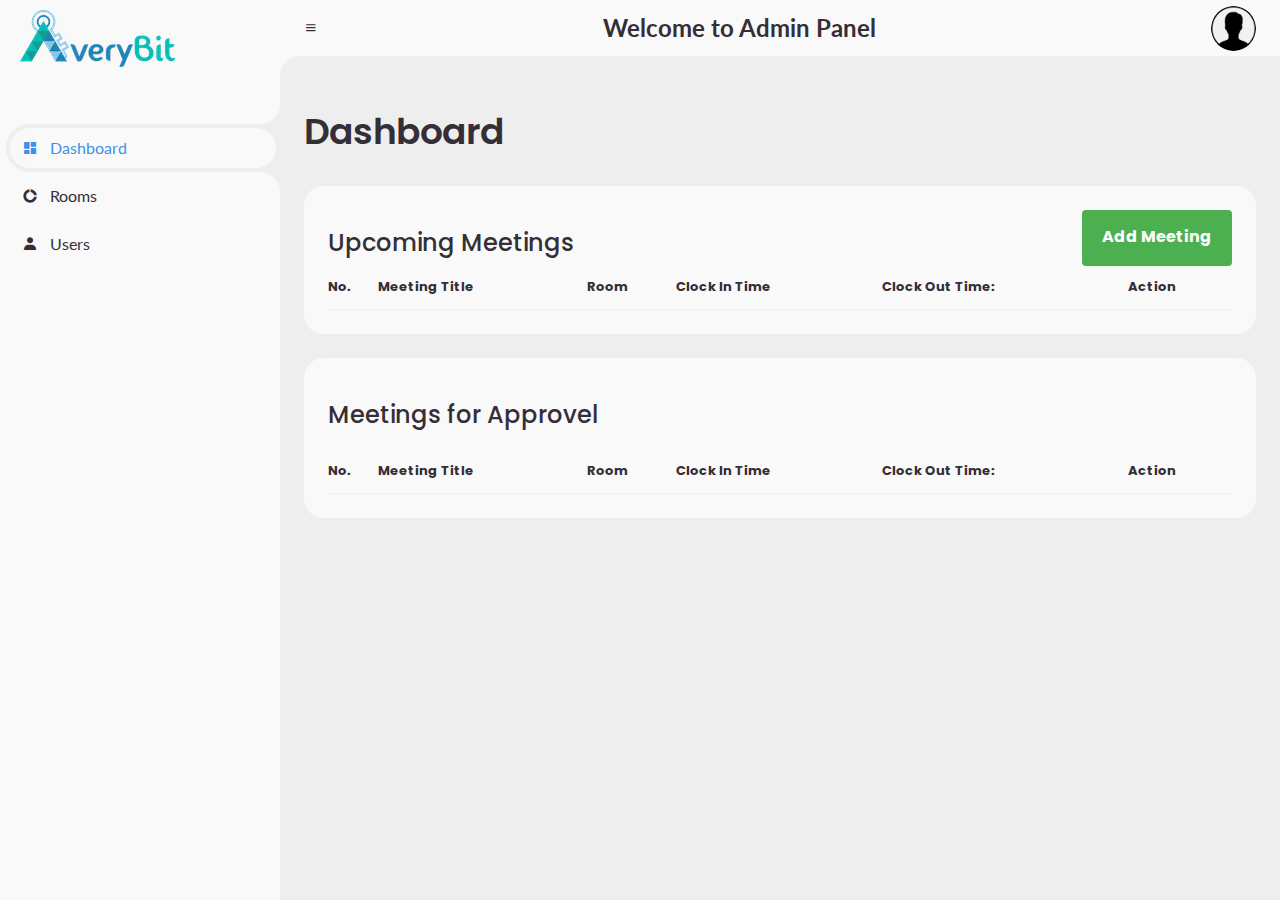
==== html/index.html @ 5b3b058e "added form for add meeting" ====
<!DOCTYPE html>
<html lang="en">

<head>
	<meta charset="UTF-8">
	<meta name="viewport" content="width=device-width, initial-scale=1.0">

	<!-- Boxicons -->
	<link href='https://unpkg.com/boxicons@2.0.9/css/boxicons.min.css' rel='stylesheet'>
	<link rel="stylesheet" href="https://maxcdn.bootstrapcdn.com/bootstrap/3.4.1/css/bootstrap.min.css">

	<!-- My CSS -->
	<link rel="stylesheet" href="/css/style.css">

	<script src="https://ajax.googleapis.com/ajax/libs/jquery/3.6.4/jquery.min.js"></script>
	<script src="https://maxcdn.bootstrapcdn.com/bootstrap/3.4.1/js/bootstrap.min.js"></script>

</head>

<body>


	<!-- SIDEBAR -->
	<section id="sidebar">
		<a href="#" class="brand">
					<img class="averybit-logo" src="/images/averybit-logo.png" />
				  </a>
		<ul class="side-menu top">
			<li class="active">
				<a href="#">
						<i class='bx bxs-dashboard'></i>
						<span class="text">Dashboard</span>
					  </a>
			</li>
			<li>
				<a href="#">
						<i class='bx bxs-doughnut-chart'></i>
						<span class="text">Rooms</span>
					  </a>
			</li>
			<li>
				<a href="#">
						<i class='bx bxs-user'></i>
						<span class="text">Users</span>
					  </a>
			</li>
		</ul>
	</section>
	<!-- SIDEBAR -->



	<!-- CONTENT -->
	<section id="content">
		<!-- NAVBAR -->
		<nav>
			<i class='bx bx-menu'></i>
			<a href="#" class="nav-link">Welcome to Admin Panel</a>
			<div class="profile-section">
				<button class="profile-button" id="profileButton" onclick="toggleDropdown()">
					  <img class="profile-image" src="/images/user.png" alt="Profile Image">
					</button>
				<div id="profileDropdown" class="dropdown">
					<div class="dropdown-content">
						<a href="">Profile</a>
						<a href="">Settings</a>
						<a href=" ">Help</a>
						<a href="">Sign Out</a>
					</div>
		</nav>

		<!-- NAVBAR -->

		<!-- Modal For Add Meeting -->
		<div class="modal fade" id="myModal" role="dialog">
			<div class="modal-dialog">

				<!-- Modal content-->
				<div class="modal-content">
					<div class="modal-header">
						<h3 class="modal-title">Add Meeting</h5>
							<button type="button" class="close" data-dismiss="modal" aria-label="Close">
					<span aria-hidden="true">&times;</span>
				  </button>
					</div>
					<div class="modal-body">
						<form id="addRoomForm">
							<div class="form-group">
								<label for="roomNumber">Meeting Title</label>
								<input type="text" class="form-control" id="meetingTitle" required>
							</div>
							<div class="form-group">
								<label for="roomType">Room</label>
								<select class="form-control" id="roomType" required>
						<option value="A1">A1</option>
						<option value="A2">A2</option>
					  </select>
							</div>
							<div class="form-group">
								<label for="clockInTime">Clock In Time:</label>
								<input type="time" class="form-control" id="clockInTime" required>
							</div>
							<div class="form-group">
								<label for="clockOutTime">Clock Out Time:</label>
								<input type="time" class="form-control" id="clockOutTime" required>
							</div>
							<button type="submit" class="btn btn-primary">Submit</button>
						</form>

					</div>
				</div>

			</div>
		</div>

		<!-- Modal For Edit Meeting -->
		<div class="modal fade" id="editModal" role="dialog">
			<div class="modal-dialog">

				<!-- Modal content-->
				<div class="modal-content">
					<div class="modal-header">
						<h3 class="modal-title">Edit Meeting</h5>
							<button type="button" class="close" data-dismiss="modal" aria-label="Close">
					<span aria-hidden="true">&times;</span>
				  </button>
					</div>
					<div class="modal-body">
						<form id="addRoomForm">
							<div class="form-group">
								<label for="roomNumber">Meeting Title</label>
								<input type="text" class="form-control" id="roomNumber" required>
							</div>
							<div class="form-group">
								<label for="roomType">Room</label>
								<select class="form-control" id="roomType" required>
						<option value="A1">A1</option>
						<option value="A2">A2</option>
					  </select>
							</div>
							<div class="form-group">
								<label for="clockInTime">Clock In Time:</label>
								<input type="time" class="form-control" id="clockInTime" required>
							</div>
							<div class="form-group">
								<label for="clockOutTime">Clock Out Time:</label>
								<input type="time" class="form-control" id="clockOutTime" required>
							</div>
							<button type="submit" class="btn btn-primary">Submit</button>
						</form>

					</div>
				</div>

			</div>
		</div>


		<!-- Delete Room Modal -->
		<div class="modal fade" id="deleteRoomModal" tabindex="-1" role="dialog" aria-labelledby="deleteRoomModalLabel" aria-hidden="true">
			<div class="modal-dialog" role="document">
				<div class="modal-content">
					<div class="modal-header">
						<h3 class="modal-title" id="deleteRoomModalLabel">Delete Meeting</h3>
						<button type="button" class="close" data-dismiss="modal" aria-label="Close">
						<span aria-hidden="true">&times;</span>
					</button>
					</div>
					<div class="modal-body">
						<p>Are you sure you want to delete this meeting?</p>
						<div id="roomDetails"></div>
					</div>
					<div class="modal-footer">
						<button type="button" class="btn btn-secondary" data-dismiss="modal">Cancel</button>
						<button type="button" class="btn btn-danger" id="confirmDeleteBtn">Delete</button>
					</div>
				</div>
			</div>
		</div>

		<!-- Decline Room Modal -->
		<div class="modal fade" id="declineRoomModal" tabindex="-1" role="dialog" aria-labelledby="deleteRoomModalLabel" aria-hidden="true">
			<div class="modal-dialog" role="document">
				<div class="modal-content">
					<div class="modal-header">
						<h3 class="modal-title" id="deleteRoomModalLabel">Decline Meeting</h3>
						<button type="button" class="close" data-dismiss="modal" aria-label="Close">
							<span aria-hidden="true">&times;</span>
						</button>
					</div>
					<div class="modal-body">
						<p>Are you sure you want to decline this meeting?</p>
						<div id="roomDetails"></div>
					</div>
					<div class="modal-footer">
						<button type="button" class="btn btn-secondary" data-dismiss="modal">Cancel</button>
						<button type="button" class="btn btn-danger" id="confirmDeleteBtn">Decline</button>
					</div>
				</div>
			</div>
		</div>

		<!-- Approve Room Modal -->
		<div class="modal fade" id="approveRoomModal" tabindex="-1" role="dialog" aria-labelledby="deleteRoomModalLabel" aria-hidden="true">
			<div class="modal-dialog" role="document">
				<div class="modal-content">
					<div class="modal-header">
						<h3 class="modal-title" id="deleteRoomModalLabel">Approve Meeting</h3>
						<button type="button" class="close" data-dismiss="modal" aria-label="Close">
							<span aria-hidden="true">&times;</span>
						</button>
					</div>
					<div class="modal-body">
						<p>Do you want to approve this meeting?</p>
						<div id="roomDetails"></div>
					</div>
					<div class="modal-footer">
						<button type="button" class="btn btn-secondary" data-dismiss="modal">Cancel</button>
						<button type="button" class="btn btn-danger" id="approveMeeting">Approve</button>
					</div>
				</div>
			</div>
		</div>


		<!-- MAIN -->
		<main>
			<div class="head-title">
				<div class="left">
					<h1>Dashboard</h1>

				</div>

			</div>



			<div class="table-data">
				<div class="order">
					<div class="btn-align">
						<h3>Upcoming Meetings</h3>
						<button type="button" class="add-button" id="myBtn">Add Meeting</button>

					</div>
					<table>
						<thead>
							<tr>
								<th>No.</th>
								<th>Meeting Title</th>
								<th>Room</th>
								<th>Clock In Time</th>
								<th>Clock Out Time:</th>
								<th>Action</th>
							</tr>
						</thead>
						<tbody id="roomData">
							<!-- Dynamically generated rows will be inserted here -->

						</tbody>
					</table>
				</div>

			</div>




			<div class="table-data">
				<div class="order">
					<div class="head">
						<h3>Meetings for Approvel </h3>
					</div>
					<table>
						<thead>
							<tr>
								<th>No.</th>
								<th>Meeting Title</th>
								<th>Room</th>
								<th>Clock In Time</th>
								<th>Clock Out Time:</th>
								<th>Action</th>
							</tr>
						</thead>

						<tbody id="approvalData">
							<!-- Dynamically generated rows will be inserted here -->

						</tbody>


					</table>
				</div>

			</div>
		</main>
		<!-- MAIN -->
	</section>
	<!-- CONTENT -->


	<script src="/js/script.js"></script>
</body>

</html>
---- css/style.css ----
@import url('https://fonts.googleapis.com/css2?family=Lato:wght@400;700&family=Poppins:wght@400;500;600;700&display=swap');

* {
	margin: 0;
	padding: 0;
	box-sizing: border-box;
}

a {
	text-decoration: none;
}

li {
	list-style: none;
}

:root {
	--poppins: 'Poppins', sans-serif;
	--lato: 'Lato', sans-serif;
	--light: #F9F9F9;
	--blue: #3C91E6;
	--light-blue: #CFE8FF;
	--grey: #eee;
	--dark-grey: #AAAAAA;
	--dark: #342E37;
	--red: #DB504A;
	--yellow: #FFCE26;
	--light-yellow: #FFF2C6;
	--orange: #FD7238;
	--light-orange: #FFE0D3;
}

html {
	overflow-x: hidden;
}

body {
	background: var(--grey);
	overflow: hidden;
	
}



/* SIDEBAR */
#sidebar {
	position: fixed;
	top: 0;
	left: 0;
	width: 280px;
	height: 100%;
	background: var(--light);
	z-index: 2000;
	font-family: var(--lato);
	transition: .3s ease;
	overflow-x: hidden;
	scrollbar-width: none;
}
#sidebar::--webkit-scrollbar {
	display: none;
}
#sidebar.hide {
	width: 60px;
}
#sidebar .brand {
	font-size: 24px;
	font-weight: 700;
	height: 56px;
	display: flex;
	align-items: center;
	color: var(--blue);
	position: sticky;
	top: 0;
	left: 0;
	background: var(--light);
	z-index: 500;
	padding-bottom: 20px;
	box-sizing: content-box;
}
#sidebar .brand .bx {
	min-width: 60px;
	display: flex;
	justify-content: center;
}
.averybit-logo{
	margin-top: 20px;
	margin-left: 20px;
}
#sidebar .side-menu {
	width: 100%;
	margin-top: 48px;
}
#sidebar .side-menu li {
	height: 48px;
	background: transparent;
	margin-left: 6px;
	border-radius: 48px 0 0 48px;
	padding: 4px;
}
#sidebar .side-menu li.active {
	background: var(--grey);
	position: relative;
}
#sidebar .side-menu li.active::before {
	content: '';
	position: absolute;
	width: 40px;
	height: 40px;
	border-radius: 50%;
	top: -40px;
	right: 0;
	box-shadow: 20px 20px 0 var(--grey);
	z-index: -1;
}
#sidebar .side-menu li.active::after {
	content: '';
	position: absolute;
	width: 40px;
	height: 40px;
	border-radius: 50%;
	bottom: -40px;
	right: 0;
	box-shadow: 20px -20px 0 var(--grey);
	z-index: -1;
}
#sidebar .side-menu li a {
	width: 100%;
	height: 100%;
	background: var(--light);
	display: flex;
	align-items: center;
	border-radius: 48px;
	font-size: 16px;
	color: var(--dark);
	white-space: nowrap;
	overflow-x: hidden;
}
#sidebar .side-menu.top li.active a {
	color: var(--blue);
}
#sidebar.hide .side-menu li a {
	width: calc(48px - (4px * 2));
	transition: width .3s ease;
}
#sidebar .side-menu li a.logout {
	color: var(--red);
}
#sidebar .side-menu.top li a:hover {
	color: var(--blue);
}
#sidebar .side-menu li a .bx {
	min-width: calc(60px  - ((4px + 6px) * 2));
	display: flex;
	justify-content: center;
}
/* SIDEBAR */





/* CONTENT */
#content {
	position: relative;
	width: calc(100% - 280px);
	left: 280px;
	transition: .3s ease;
}
#sidebar.hide ~ #content {
	width: calc(100% - 60px);
	left: 60px;
}




/* NAVBAR */
#content nav {
	height: 56px;
	background: var(--light);
	padding: 0 24px;
	display: flex;
	align-items: center;
	justify-content: space-between;
	grid-gap: 24px;
	font-family: var(--lato);
	position: sticky;
	top: 0;
	left: 0;
	z-index: 1000;
}
#content nav::before {
	content: '';
	position: absolute;
	width: 40px;
	height: 40px;
	bottom: -40px;
	left: 0;
	border-radius: 50%;
	box-shadow: -20px -20px 0 var(--light);
}
#content nav a {
	color: var(--dark);
}
#content nav .bx.bx-menu {
	cursor: pointer;
	color: var(--dark);
}
#content nav .nav-link {
	font-size: 24px;
	font-weight: bold;
	margin-right: 50px;
	transition: .3s ease;
}
#content nav .nav-link:hover {
	color: var(--blue);
}
.profile-section {
	position: relative;
  }

  /* Styling for the profile button */
  .profile-button {
	background-color: transparent;
	border: none;
	cursor: pointer;
	padding: 0;
	width: 45px;
	height: 45px;
  }

  /* Styling for the profile image */
  .profile-image {
	width: 100%;
	height: 100%;
	border-radius: 50%;
	object-fit: cover;
  }

  /* Styling for the dropdown container */
  .dropdown {
	position: absolute;
	top: 100%;
	right: 0;
	z-index: 1;
	background-color: #f9f9f9;
	box-shadow: 0px 8px 16px 0px rgba(0, 0, 0, 0.2);
	display: none;
	min-width: 120px;
  }

  /* Styling for the dropdown content */
  .dropdown-content {
	display: flex;
	flex-direction: column;
	gap: 10px;
	padding: 10px;
  }

  /* Styling for the dropdown link */
  .dropdown-content a {
	color: #333;
	text-decoration: none;
  }

/* NAVBAR */



/* MAIN */
#content main {
	width: 100%;
	padding: 36px 24px;
	font-family: var(--poppins);
	max-height: calc(100vh - 56px);
	overflow-y: auto;
}
#content main .head-title {
	display: flex;
	align-items: center;
	justify-content: space-between;
	grid-gap: 16px;
	flex-wrap: wrap;
}
#content main .head-title .left h1 {
	font-size: 36px;
	font-weight: 600;
	margin-bottom: 10px;
	color:var(--dark);

}
.btn-align{
	font-size: 17px;
	font-weight: bold;
	margin-bottom: 12px;
	color: var(--dark);
	display: flex;
	justify-content: space-between;
}
.add-button {
	display: inline-block;
	background-color: #4CAF50;
	color: #fff;
	border: none;
	padding: 10px 20px;
	text-align: center;
	text-decoration: none;
	font-size: 16px;
	border-radius: 4px;
	cursor: pointer;
  }

  .add-button:hover {
	background-color: #45a049;
  }


#content main .table-data {
	display: flex;
	flex-wrap: wrap;
	grid-gap: 24px;
	margin-top: 24px;
	width: 100%;
	color: var(--dark);
}
#content main .table-data > div {
	border-radius: 20px;
	background: var(--light);
	padding: 24px;
	overflow-x: auto;
}
#content main .table-data .head {
	display: flex;
	align-items: center;
	grid-gap: 16px;
	margin-bottom: 24px;
}
#content main .table-data .order {
	flex-grow: 1;
	flex-basis: 500px;
}
#content main .table-data .order table {
	width: 100%;
	border-collapse: collapse;
}
#content main .table-data .order table th {
	padding-bottom: 12px;
	font-size: 13px;
	text-align: left;
	border-bottom: 1px solid var(--grey);
}
#content main .table-data .order table td {
	padding: 16px 0;
}
 
.edit-button,
.delete-button {
margin:8px;
padding: 8px 18px;
  padding: 8px 16px;
  border-radius: 4px;
  font-size: 14px;
  text-align: center;
  color: #fff;
  cursor: pointer;
  transition: background-color 0.3s ease;
}

/* Styling for the edit button */
.edit-button {
  background-color: #4CAF50;
}

/* Styling for the delete button */
.delete-button {
  background-color: #f44336;
}

/* Change background color on hover */
.edit-button:hover,
.delete-button:hover {
  background-color: #3e8e41; /* Darker green for edit */
}

/* Change background color on active */
.edit-button:active,
.delete-button:active {
  background-color: #367b36; /* Even darker green for edit */
}
/* MAIN */
/* CONTENT */
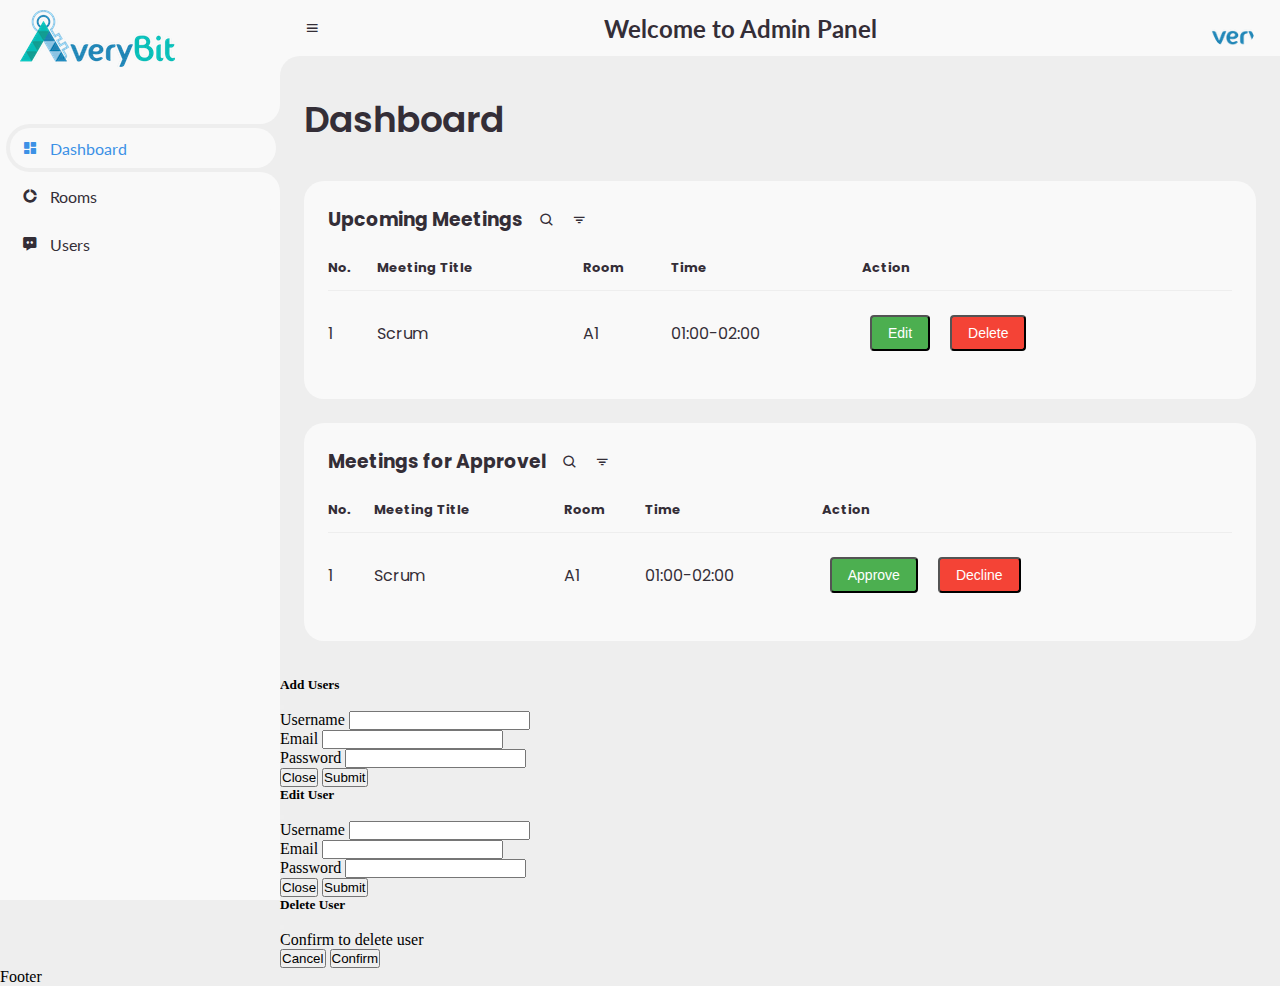
==== commit c0cfb274: "Merge pull request #2 from mohit-birla/users-screen" ====
--- a/html/index.html
+++ b/html/index.html
@@ -7,14 +7,12 @@
 
 	<!-- Boxicons -->
 	<link href='https://unpkg.com/boxicons@2.0.9/css/boxicons.min.css' rel='stylesheet'>
-	<link rel="stylesheet" href="https://maxcdn.bootstrapcdn.com/bootstrap/3.4.1/css/bootstrap.min.css">
-
 	<!-- My CSS -->
 	<link rel="stylesheet" href="/css/style.css">
-
-	<script src="https://ajax.googleapis.com/ajax/libs/jquery/3.6.4/jquery.min.js"></script>
-	<script src="https://maxcdn.bootstrapcdn.com/bootstrap/3.4.1/js/bootstrap.min.js"></script>
-
+	<link href="https://cdn.jsdelivr.net/npm/bootstrap@5.3.0/dist/css/bootstrap.min.css" rel="stylesheet"
+	integrity="sha384-9ndCyUaIbzAi2FUVXJi0CjmCapSmO7SnpJef0486qhLnuZ2cdeRhO02iuK6FUUVM" crossorigin="anonymous">
+
+	<title>Room Booking System</title>
 </head>
 
 <body>
@@ -23,26 +21,26 @@
 	<!-- SIDEBAR -->
 	<section id="sidebar">
 		<a href="#" class="brand">
-					<img class="averybit-logo" src="/images/averybit-logo.png" />
-				  </a>
+			<img class="averybit-logo" src="/images/averybit-logo.png"/>
+		</a>
 		<ul class="side-menu top">
 			<li class="active">
 				<a href="#">
-						<i class='bx bxs-dashboard'></i>
-						<span class="text">Dashboard</span>
-					  </a>
+					<i class='bx bxs-dashboard' ></i>
+					<span class="text">Dashboard</span>
+				</a>
 			</li>
 			<li>
 				<a href="#">
-						<i class='bx bxs-doughnut-chart'></i>
-						<span class="text">Rooms</span>
-					  </a>
+					<i class='bx bxs-doughnut-chart' ></i>
+					<span class="text">Rooms</span>
+				</a>
 			</li>
 			<li>
-				<a href="#">
-						<i class='bx bxs-user'></i>
-						<span class="text">Users</span>
-					  </a>
+				<a href="#" id="userScreen">
+					<i class='bx bxs-message-dots' ></i>
+					<span class="text">Users</span>
+				</a>
 			</li>
 		</ul>
 	</section>
@@ -58,173 +56,22 @@
 			<a href="#" class="nav-link">Welcome to Admin Panel</a>
 			<div class="profile-section">
 				<button class="profile-button" id="profileButton" onclick="toggleDropdown()">
-					  <img class="profile-image" src="/images/user.png" alt="Profile Image">
+					  <img class="profile-image" src="/images/averybit-logo.png" alt="Profile Image">
 					</button>
 				<div id="profileDropdown" class="dropdown">
 					<div class="dropdown-content">
-						<a href="">Profile</a>
-						<a href="">Settings</a>
-						<a href=" ">Help</a>
-						<a href="">Sign Out</a>
-					</div>
+						<a href="#" onclick="closeDropdown(event)">Profile</a>
+						<a href="#">Settings</a>
+						<a href="#">Help</a>
+						<a href="logout.html">Sign Out</a>
+					</div>
+				</div>
 		</nav>
 
 		<!-- NAVBAR -->
 
-		<!-- Modal For Add Meeting -->
-		<div class="modal fade" id="myModal" role="dialog">
-			<div class="modal-dialog">
-
-				<!-- Modal content-->
-				<div class="modal-content">
-					<div class="modal-header">
-						<h3 class="modal-title">Add Meeting</h5>
-							<button type="button" class="close" data-dismiss="modal" aria-label="Close">
-					<span aria-hidden="true">&times;</span>
-				  </button>
-					</div>
-					<div class="modal-body">
-						<form id="addRoomForm">
-							<div class="form-group">
-								<label for="roomNumber">Meeting Title</label>
-								<input type="text" class="form-control" id="meetingTitle" required>
-							</div>
-							<div class="form-group">
-								<label for="roomType">Room</label>
-								<select class="form-control" id="roomType" required>
-						<option value="A1">A1</option>
-						<option value="A2">A2</option>
-					  </select>
-							</div>
-							<div class="form-group">
-								<label for="clockInTime">Clock In Time:</label>
-								<input type="time" class="form-control" id="clockInTime" required>
-							</div>
-							<div class="form-group">
-								<label for="clockOutTime">Clock Out Time:</label>
-								<input type="time" class="form-control" id="clockOutTime" required>
-							</div>
-							<button type="submit" class="btn btn-primary">Submit</button>
-						</form>
-
-					</div>
-				</div>
-
-			</div>
-		</div>
-
-		<!-- Modal For Edit Meeting -->
-		<div class="modal fade" id="editModal" role="dialog">
-			<div class="modal-dialog">
-
-				<!-- Modal content-->
-				<div class="modal-content">
-					<div class="modal-header">
-						<h3 class="modal-title">Edit Meeting</h5>
-							<button type="button" class="close" data-dismiss="modal" aria-label="Close">
-					<span aria-hidden="true">&times;</span>
-				  </button>
-					</div>
-					<div class="modal-body">
-						<form id="addRoomForm">
-							<div class="form-group">
-								<label for="roomNumber">Meeting Title</label>
-								<input type="text" class="form-control" id="roomNumber" required>
-							</div>
-							<div class="form-group">
-								<label for="roomType">Room</label>
-								<select class="form-control" id="roomType" required>
-						<option value="A1">A1</option>
-						<option value="A2">A2</option>
-					  </select>
-							</div>
-							<div class="form-group">
-								<label for="clockInTime">Clock In Time:</label>
-								<input type="time" class="form-control" id="clockInTime" required>
-							</div>
-							<div class="form-group">
-								<label for="clockOutTime">Clock Out Time:</label>
-								<input type="time" class="form-control" id="clockOutTime" required>
-							</div>
-							<button type="submit" class="btn btn-primary">Submit</button>
-						</form>
-
-					</div>
-				</div>
-
-			</div>
-		</div>
-
-
-		<!-- Delete Room Modal -->
-		<div class="modal fade" id="deleteRoomModal" tabindex="-1" role="dialog" aria-labelledby="deleteRoomModalLabel" aria-hidden="true">
-			<div class="modal-dialog" role="document">
-				<div class="modal-content">
-					<div class="modal-header">
-						<h3 class="modal-title" id="deleteRoomModalLabel">Delete Meeting</h3>
-						<button type="button" class="close" data-dismiss="modal" aria-label="Close">
-						<span aria-hidden="true">&times;</span>
-					</button>
-					</div>
-					<div class="modal-body">
-						<p>Are you sure you want to delete this meeting?</p>
-						<div id="roomDetails"></div>
-					</div>
-					<div class="modal-footer">
-						<button type="button" class="btn btn-secondary" data-dismiss="modal">Cancel</button>
-						<button type="button" class="btn btn-danger" id="confirmDeleteBtn">Delete</button>
-					</div>
-				</div>
-			</div>
-		</div>
-
-		<!-- Decline Room Modal -->
-		<div class="modal fade" id="declineRoomModal" tabindex="-1" role="dialog" aria-labelledby="deleteRoomModalLabel" aria-hidden="true">
-			<div class="modal-dialog" role="document">
-				<div class="modal-content">
-					<div class="modal-header">
-						<h3 class="modal-title" id="deleteRoomModalLabel">Decline Meeting</h3>
-						<button type="button" class="close" data-dismiss="modal" aria-label="Close">
-							<span aria-hidden="true">&times;</span>
-						</button>
-					</div>
-					<div class="modal-body">
-						<p>Are you sure you want to decline this meeting?</p>
-						<div id="roomDetails"></div>
-					</div>
-					<div class="modal-footer">
-						<button type="button" class="btn btn-secondary" data-dismiss="modal">Cancel</button>
-						<button type="button" class="btn btn-danger" id="confirmDeleteBtn">Decline</button>
-					</div>
-				</div>
-			</div>
-		</div>
-
-		<!-- Approve Room Modal -->
-		<div class="modal fade" id="approveRoomModal" tabindex="-1" role="dialog" aria-labelledby="deleteRoomModalLabel" aria-hidden="true">
-			<div class="modal-dialog" role="document">
-				<div class="modal-content">
-					<div class="modal-header">
-						<h3 class="modal-title" id="deleteRoomModalLabel">Approve Meeting</h3>
-						<button type="button" class="close" data-dismiss="modal" aria-label="Close">
-							<span aria-hidden="true">&times;</span>
-						</button>
-					</div>
-					<div class="modal-body">
-						<p>Do you want to approve this meeting?</p>
-						<div id="roomDetails"></div>
-					</div>
-					<div class="modal-footer">
-						<button type="button" class="btn btn-secondary" data-dismiss="modal">Cancel</button>
-						<button type="button" class="btn btn-danger" id="approveMeeting">Approve</button>
-					</div>
-				</div>
-			</div>
-		</div>
-
-
 		<!-- MAIN -->
-		<main>
+		<main id="screenContent">
 			<div class="head-title">
 				<div class="left">
 					<h1>Dashboard</h1>
@@ -234,13 +81,12 @@
 			</div>
 
 
-
 			<div class="table-data">
 				<div class="order">
-					<div class="btn-align">
+					<div class="head">
 						<h3>Upcoming Meetings</h3>
-						<button type="button" class="add-button" id="myBtn">Add Meeting</button>
-
+						<i class='bx bx-search'></i>
+						<i class='bx bx-filter'></i>
 					</div>
 					<table>
 						<thead>
@@ -248,27 +94,35 @@
 								<th>No.</th>
 								<th>Meeting Title</th>
 								<th>Room</th>
-								<th>Clock In Time</th>
-								<th>Clock Out Time:</th>
+								<th>Time</th>
 								<th>Action</th>
 							</tr>
 						</thead>
-						<tbody id="roomData">
-							<!-- Dynamically generated rows will be inserted here -->
-
+						<tbody>
+							<tr>
+								<td>
+									<p>1</p>
+								</td>
+								<td>Scrum</td>
+								<td>A1</td>
+								<td>01:00-02:00</td>
+								<td>
+									<button class="edit-button">Edit</button>
+									<button class="delete-button">Delete</button>
+								</td>
+							</tr>
 						</tbody>
 					</table>
 				</div>
 
 			</div>
-
-
-
 
 			<div class="table-data">
 				<div class="order">
 					<div class="head">
 						<h3>Meetings for Approvel </h3>
+						<i class='bx bx-search'></i>
+						<i class='bx bx-filter'></i>
 					</div>
 					<table>
 						<thead>
@@ -276,29 +130,123 @@
 								<th>No.</th>
 								<th>Meeting Title</th>
 								<th>Room</th>
-								<th>Clock In Time</th>
-								<th>Clock Out Time:</th>
+								<th>Time</th>
 								<th>Action</th>
 							</tr>
 						</thead>
-
-						<tbody id="approvalData">
-							<!-- Dynamically generated rows will be inserted here -->
-
+						<tbody>
+							<tr>
+								<td>
+									<p>1</p>
+								</td>
+								<td>Scrum</td>
+								<td>A1</td>
+								<td>01:00-02:00</td>
+								<td>
+									<button class="edit-button">Approve</button>
+									<button class="delete-button">Decline</button>
+								</td>
+							</tr>
 						</tbody>
-
-
 					</table>
 				</div>
 
 			</div>
 		</main>
 		<!-- MAIN -->
+
+		<!-- Model for Add User -->
+		<div class="modal fade" id="addUsersModel" tabindex="-1" aria-labelledby="exampleModalLabel" aria-hidden="true">
+			<div class="modal-dialog">
+				<div class="modal-content">
+					<div class="modal-header">
+						<h5 class="modal-title" id="exampleModalLabel">Add Users</h5>
+						<button type="button" class="btn-close" data-bs-dismiss="modal" aria-label="Close"></button>
+					</div>
+					<div class="modal-body">
+						<form>
+						<div class="mb-3">
+							<label for="username" class="col-form-label">Username</label>
+							<input type="text" class="form-control" id="username">
+						</div>
+						<div class="mb-3">
+							<label for="email" class="col-form-label">Email</label>
+							<input type="email" class="form-control" id="email">
+						</div>
+						<div class="mb-3">
+							<label for="password" class="col-form-label">Password</label>
+							<input type="password" class="form-control" id="password">
+						</div>
+						</form>
+					</div>
+					<div class="modal-footer">
+						<button type="button" class="btn btn-secondary" data-bs-dismiss="modal">Close</button>
+						<button type="button" class="btn btn-primary" onclick="submit()" data-bs-dismiss="modal">Submit</button>
+					</div>
+				</div>
+			</div>
+		</div>
+
+		<!-- Model for Edit User -->
+		<div class="modal fade" id="editUserModel" tabindex="-1" aria-labelledby="exampleModalLabel" aria-hidden="true">
+			<div class="modal-dialog">
+				<div class="modal-content">
+					<div class="modal-header">
+						<h5 class="modal-title" id="exampleModalLabel">Edit User</h5>
+						<button type="button" class="btn-close" data-bs-dismiss="modal" aria-label="Close"></button>
+					</div>
+					<div class="modal-body">
+						<form>
+						<div class="mb-3">
+							<label for="username" class="col-form-label">Username</label>
+							<input type="text" class="form-control" id="editUsername">
+						</div>
+						<div class="mb-3">
+							<label for="email" class="col-form-label">Email</label>
+							<input type="email" class="form-control" id="editEmail">
+						</div>
+						<div class="mb-3">
+							<label for="password" class="col-form-label">Password</label>
+							<input type="password" class="form-control" id="editPassword">
+						</div>
+						</form>
+					</div>
+					<div class="modal-footer">
+						<button type="button" class="btn btn-secondary" data-bs-dismiss="modal">Close</button>
+						<button type="button" class="btn btn-primary">Submit</button>
+					</div>
+				</div>
+			</div>
+		</div>
+
+		<!-- Model for Delete User -->
+		<div class="modal fade" id="deleteUserModel" tabindex="-1" aria-labelledby="exampleModalLabel" aria-hidden="true">
+			<div class="modal-dialog">
+				<div class="modal-content">
+					<div class="modal-header">
+						<h5 class="modal-title" id="exampleModalLabel">Delete User</h5>
+						<button type="button" class="btn-close" data-bs-dismiss="modal" aria-label="Close"></button>
+					</div>
+					<div class="modal-body">
+						<p>Confirm to delete user</p>
+					</div>
+					<div class="modal-footer">
+						<button type="button" class="btn btn-secondary" data-bs-dismiss="modal">Cancel</button>
+						<button type="button" class="btn btn-danger">Confirm</button>
+					</div>
+				</div>
+			</div>
+		</div>
 	</section>
 	<!-- CONTENT -->
 
 
 	<script src="/js/script.js"></script>
+	<script src="/js/users.js"></script>
+	<script src="https://cdn.jsdelivr.net/npm/bootstrap@5.3.0/dist/js/bootstrap.bundle.min.js"
+	integrity="sha384-geWF76RCwLtnZ8qwWowPQNguL3RmwHVBC9FhGdlKrxdiJJigb/j/68SIy3Te4Bkz"
+	crossorigin="anonymous"></script>
 </body>
 
-</html>+</html>
+Footer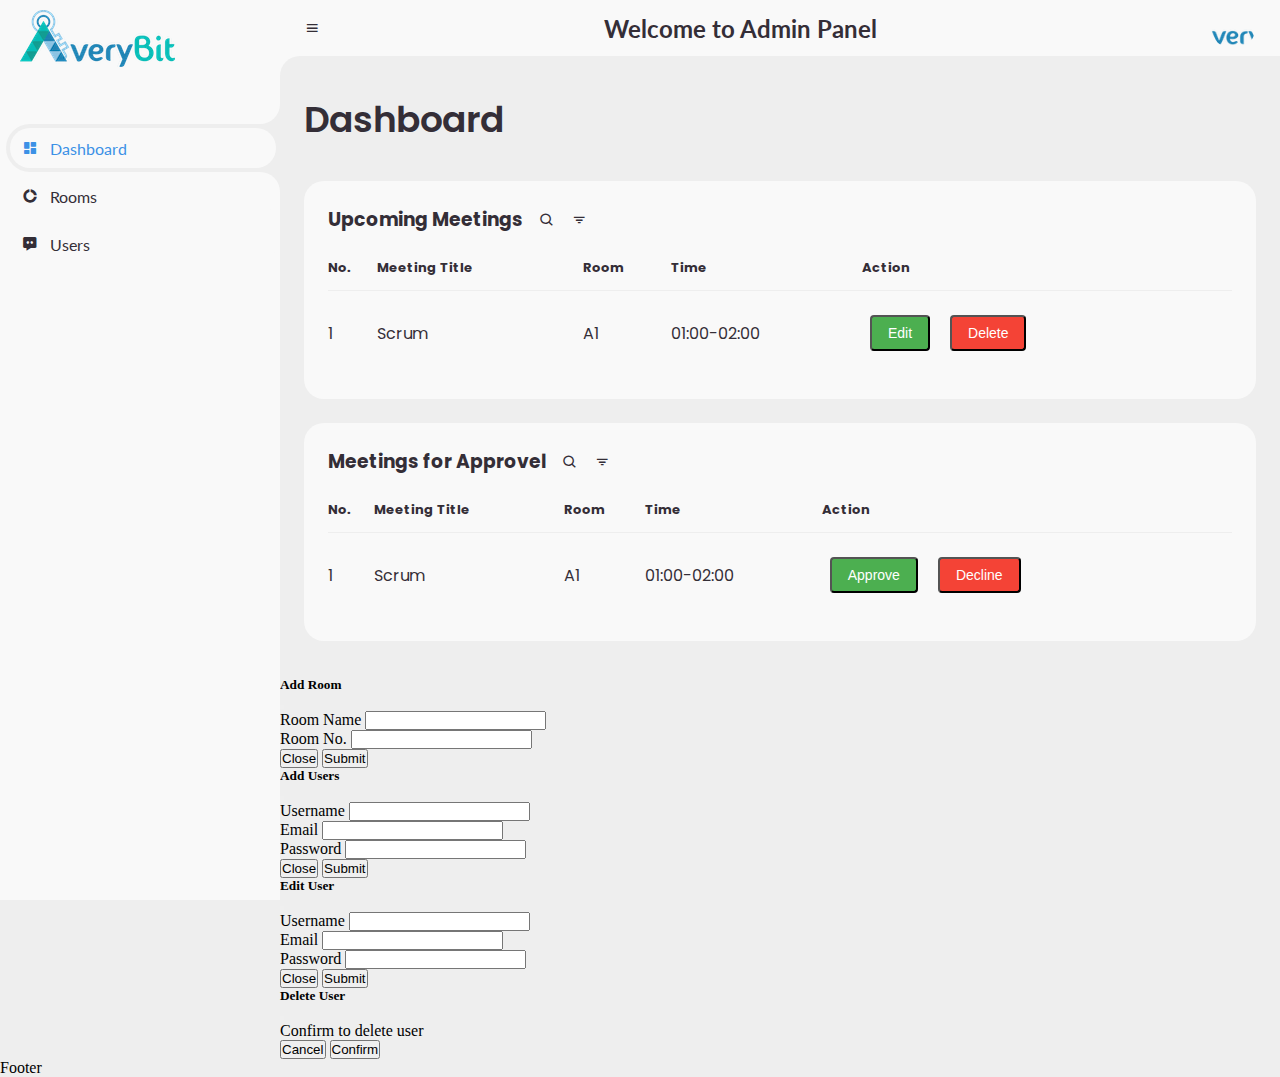
==== commit 6f51cc8f: "Merge branch 'dev' into meetingroom-screen" ====
--- a/html/index.html
+++ b/html/index.html
@@ -11,6 +11,7 @@
 	<link rel="stylesheet" href="/css/style.css">
 	<link href="https://cdn.jsdelivr.net/npm/bootstrap@5.3.0/dist/css/bootstrap.min.css" rel="stylesheet"
 	integrity="sha384-9ndCyUaIbzAi2FUVXJi0CjmCapSmO7SnpJef0486qhLnuZ2cdeRhO02iuK6FUUVM" crossorigin="anonymous">
+
 
 	<title>Room Booking System</title>
 </head>
@@ -31,7 +32,7 @@
 				</a>
 			</li>
 			<li>
-				<a href="#">
+				<a href="#" id="meetingRooms">
 					<i class='bx bxs-doughnut-chart' ></i>
 					<span class="text">Rooms</span>
 				</a>
@@ -153,6 +154,34 @@
 
 			</div>
 		</main>
+		<!-- Model for Add Room -->
+		<div class="modal fade" id="addRoomModel" tabindex="-1" aria-labelledby="exampleModalLabel" aria-hidden="true">
+			<div class="modal-dialog">
+				<div class="modal-content">
+					<div class="modal-header">
+						<h5 class="modal-title" id="exampleModalLabel">Add Room</h5>
+						<button type="button" class="btn-close" data-bs-dismiss="modal" aria-label="Close"></button>
+					</div>
+					<div class="modal-body">
+						<form>
+						<div class="mb-3">
+							<label for="username" class="col-form-label">Room Name</label>
+							<input type="text" class="form-control" id="username">
+						</div>
+						<div class="mb-3">
+							<label for="email" class="col-form-label">Room No.</label>
+							<input type="email" class="form-control" id="email">
+						</div>
+						</form>
+					</div>
+					<div class="modal-footer">
+						<button type="button" class="btn btn-secondary" data-bs-dismiss="modal">Close</button>
+						<button type="button" class="btn btn-primary" data-bs-dismiss="modal">Submit</button>
+					</div>
+				</div>
+			</div>
+		</div>
+
 		<!-- MAIN -->
 
 		<!-- Model for Add User -->
@@ -242,7 +271,9 @@
 
 
 	<script src="/js/script.js"></script>
-	<script src="/js/users.js"></script>
+
+  <script src="/js/meetingRoom.js"></script>
+  	<script src="/js/users.js"></script>
 	<script src="https://cdn.jsdelivr.net/npm/bootstrap@5.3.0/dist/js/bootstrap.bundle.min.js"
 	integrity="sha384-geWF76RCwLtnZ8qwWowPQNguL3RmwHVBC9FhGdlKrxdiJJigb/j/68SIy3Te4Bkz"
 	crossorigin="anonymous"></script>
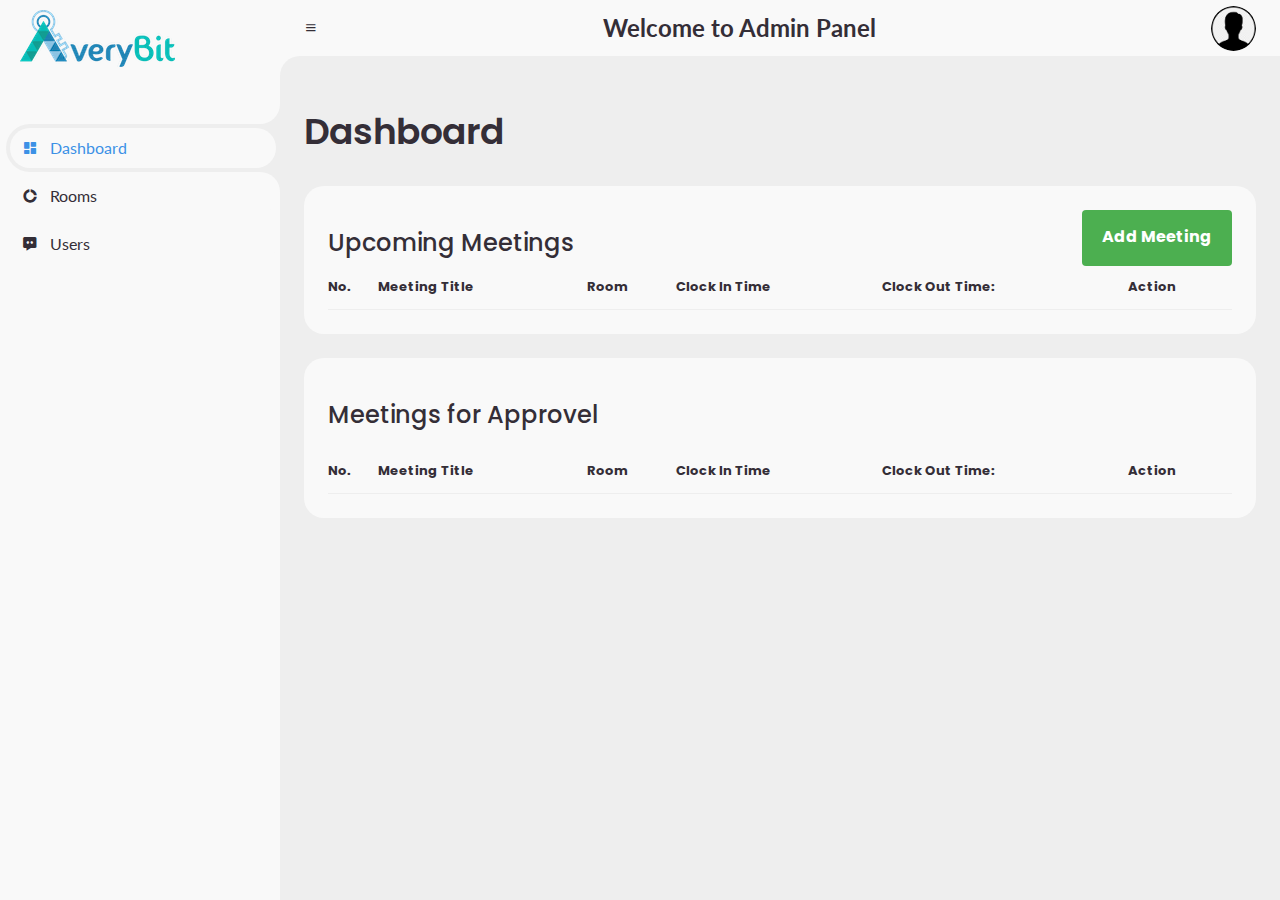
==== commit ec8e7d7c: "Merge branch 'dev' into dashboard-screen" ====
--- a/html/index.html
+++ b/html/index.html
@@ -7,13 +7,14 @@
 
 	<!-- Boxicons -->
 	<link href='https://unpkg.com/boxicons@2.0.9/css/boxicons.min.css' rel='stylesheet'>
+	<link rel="stylesheet" href="https://maxcdn.bootstrapcdn.com/bootstrap/3.4.1/css/bootstrap.min.css">
+<title>Room Booking System</title>
 	<!-- My CSS -->
 	<link rel="stylesheet" href="/css/style.css">
 	<link href="https://cdn.jsdelivr.net/npm/bootstrap@5.3.0/dist/css/bootstrap.min.css" rel="stylesheet"
 	integrity="sha384-9ndCyUaIbzAi2FUVXJi0CjmCapSmO7SnpJef0486qhLnuZ2cdeRhO02iuK6FUUVM" crossorigin="anonymous">
 
 
-	<title>Room Booking System</title>
 </head>
 
 <body>
@@ -22,14 +23,14 @@
 	<!-- SIDEBAR -->
 	<section id="sidebar">
 		<a href="#" class="brand">
-			<img class="averybit-logo" src="/images/averybit-logo.png"/>
-		</a>
+					<img class="averybit-logo" src="/images/averybit-logo.png" />
+				  </a>
 		<ul class="side-menu top">
 			<li class="active">
 				<a href="#">
-					<i class='bx bxs-dashboard' ></i>
-					<span class="text">Dashboard</span>
-				</a>
+						<i class='bx bxs-dashboard'></i>
+						<span class="text">Dashboard</span>
+					  </a>
 			</li>
 			<li>
 				<a href="#" id="meetingRooms">
@@ -57,19 +58,170 @@
 			<a href="#" class="nav-link">Welcome to Admin Panel</a>
 			<div class="profile-section">
 				<button class="profile-button" id="profileButton" onclick="toggleDropdown()">
-					  <img class="profile-image" src="/images/averybit-logo.png" alt="Profile Image">
+					  <img class="profile-image" src="/images/user.png" alt="Profile Image">
 					</button>
 				<div id="profileDropdown" class="dropdown">
 					<div class="dropdown-content">
-						<a href="#" onclick="closeDropdown(event)">Profile</a>
-						<a href="#">Settings</a>
-						<a href="#">Help</a>
-						<a href="logout.html">Sign Out</a>
-					</div>
-				</div>
+						<a href="">Profile</a>
+						<a href="">Settings</a>
+						<a href=" ">Help</a>
+						<a href="">Sign Out</a>
+					</div>
 		</nav>
 
 		<!-- NAVBAR -->
+
+		<!-- Modal For Add Meeting -->
+		<div class="modal fade" id="myModal" role="dialog">
+			<div class="modal-dialog">
+
+				<!-- Modal content-->
+				<div class="modal-content">
+					<div class="modal-header">
+						<h3 class="modal-title">Add Meeting</h5>
+							<button type="button" class="close" data-dismiss="modal" aria-label="Close">
+					<span aria-hidden="true">&times;</span>
+				  </button>
+					</div>
+					<div class="modal-body">
+						<form id="addRoomForm">
+							<div class="form-group">
+								<label for="roomNumber">Meeting Title</label>
+								<input type="text" class="form-control" id="meetingTitle" required>
+							</div>
+							<div class="form-group">
+								<label for="roomType">Room</label>
+								<select class="form-control" id="roomType" required>
+						<option value="A1">A1</option>
+						<option value="A2">A2</option>
+					  </select>
+							</div>
+							<div class="form-group">
+								<label for="clockInTime">Clock In Time:</label>
+								<input type="time" class="form-control" id="clockInTime" required>
+							</div>
+							<div class="form-group">
+								<label for="clockOutTime">Clock Out Time:</label>
+								<input type="time" class="form-control" id="clockOutTime" required>
+							</div>
+							<button type="submit" class="btn btn-primary">Submit</button>
+						</form>
+
+					</div>
+				</div>
+
+			</div>
+		</div>
+
+		<!-- Modal For Edit Meeting -->
+		<div class="modal fade" id="editModal" role="dialog">
+			<div class="modal-dialog">
+
+				<!-- Modal content-->
+				<div class="modal-content">
+					<div class="modal-header">
+						<h3 class="modal-title">Edit Meeting</h5>
+							<button type="button" class="close" data-dismiss="modal" aria-label="Close">
+					<span aria-hidden="true">&times;</span>
+				  </button>
+					</div>
+					<div class="modal-body">
+						<form id="addRoomForm">
+							<div class="form-group">
+								<label for="roomNumber">Meeting Title</label>
+								<input type="text" class="form-control" id="roomNumber" required>
+							</div>
+							<div class="form-group">
+								<label for="roomType">Room</label>
+								<select class="form-control" id="roomType" required>
+						<option value="A1">A1</option>
+						<option value="A2">A2</option>
+					  </select>
+							</div>
+							<div class="form-group">
+								<label for="clockInTime">Clock In Time:</label>
+								<input type="time" class="form-control" id="clockInTime" required>
+							</div>
+							<div class="form-group">
+								<label for="clockOutTime">Clock Out Time:</label>
+								<input type="time" class="form-control" id="clockOutTime" required>
+							</div>
+							<button type="submit" class="btn btn-primary">Submit</button>
+						</form>
+
+					</div>
+				</div>
+
+			</div>
+		</div>
+
+
+		<!-- Delete Room Modal -->
+		<div class="modal fade" id="deleteRoomModal" tabindex="-1" role="dialog" aria-labelledby="deleteRoomModalLabel" aria-hidden="true">
+			<div class="modal-dialog" role="document">
+				<div class="modal-content">
+					<div class="modal-header">
+						<h3 class="modal-title" id="deleteRoomModalLabel">Delete Meeting</h3>
+						<button type="button" class="close" data-dismiss="modal" aria-label="Close">
+						<span aria-hidden="true">&times;</span>
+					</button>
+					</div>
+					<div class="modal-body">
+						<p>Are you sure you want to delete this meeting?</p>
+						<div id="roomDetails"></div>
+					</div>
+					<div class="modal-footer">
+						<button type="button" class="btn btn-secondary" data-dismiss="modal">Cancel</button>
+						<button type="button" class="btn btn-danger" id="confirmDeleteBtn">Delete</button>
+					</div>
+				</div>
+			</div>
+		</div>
+
+		<!-- Decline Room Modal -->
+		<div class="modal fade" id="declineRoomModal" tabindex="-1" role="dialog" aria-labelledby="deleteRoomModalLabel" aria-hidden="true">
+			<div class="modal-dialog" role="document">
+				<div class="modal-content">
+					<div class="modal-header">
+						<h3 class="modal-title" id="deleteRoomModalLabel">Decline Meeting</h3>
+						<button type="button" class="close" data-dismiss="modal" aria-label="Close">
+							<span aria-hidden="true">&times;</span>
+						</button>
+					</div>
+					<div class="modal-body">
+						<p>Are you sure you want to decline this meeting?</p>
+						<div id="roomDetails"></div>
+					</div>
+					<div class="modal-footer">
+						<button type="button" class="btn btn-secondary" data-dismiss="modal">Cancel</button>
+						<button type="button" class="btn btn-danger" id="confirmDeleteBtn">Decline</button>
+					</div>
+				</div>
+			</div>
+		</div>
+
+		<!-- Approve Room Modal -->
+		<div class="modal fade" id="approveRoomModal" tabindex="-1" role="dialog" aria-labelledby="deleteRoomModalLabel" aria-hidden="true">
+			<div class="modal-dialog" role="document">
+				<div class="modal-content">
+					<div class="modal-header">
+						<h3 class="modal-title" id="deleteRoomModalLabel">Approve Meeting</h3>
+						<button type="button" class="close" data-dismiss="modal" aria-label="Close">
+							<span aria-hidden="true">&times;</span>
+						</button>
+					</div>
+					<div class="modal-body">
+						<p>Do you want to approve this meeting?</p>
+						<div id="roomDetails"></div>
+					</div>
+					<div class="modal-footer">
+						<button type="button" class="btn btn-secondary" data-dismiss="modal">Cancel</button>
+						<button type="button" class="btn btn-danger" id="approveMeeting">Approve</button>
+					</div>
+				</div>
+			</div>
+		</div>
+
 
 		<!-- MAIN -->
 		<main id="screenContent">
@@ -82,12 +234,13 @@
 			</div>
 
 
+
 			<div class="table-data">
 				<div class="order">
-					<div class="head">
+					<div class="btn-align">
 						<h3>Upcoming Meetings</h3>
-						<i class='bx bx-search'></i>
-						<i class='bx bx-filter'></i>
+						<button type="button" class="add-button" id="myBtn">Add Meeting</button>
+
 					</div>
 					<table>
 						<thead>
@@ -95,35 +248,27 @@
 								<th>No.</th>
 								<th>Meeting Title</th>
 								<th>Room</th>
-								<th>Time</th>
+								<th>Clock In Time</th>
+								<th>Clock Out Time:</th>
 								<th>Action</th>
 							</tr>
 						</thead>
-						<tbody>
-							<tr>
-								<td>
-									<p>1</p>
-								</td>
-								<td>Scrum</td>
-								<td>A1</td>
-								<td>01:00-02:00</td>
-								<td>
-									<button class="edit-button">Edit</button>
-									<button class="delete-button">Delete</button>
-								</td>
-							</tr>
+						<tbody id="roomData">
+							<!-- Dynamically generated rows will be inserted here -->
+
 						</tbody>
 					</table>
 				</div>
 
 			</div>
+
+
+
 
 			<div class="table-data">
 				<div class="order">
 					<div class="head">
 						<h3>Meetings for Approvel </h3>
-						<i class='bx bx-search'></i>
-						<i class='bx bx-filter'></i>
 					</div>
 					<table>
 						<thead>
@@ -131,24 +276,18 @@
 								<th>No.</th>
 								<th>Meeting Title</th>
 								<th>Room</th>
-								<th>Time</th>
+								<th>Clock In Time</th>
+								<th>Clock Out Time:</th>
 								<th>Action</th>
 							</tr>
 						</thead>
-						<tbody>
-							<tr>
-								<td>
-									<p>1</p>
-								</td>
-								<td>Scrum</td>
-								<td>A1</td>
-								<td>01:00-02:00</td>
-								<td>
-									<button class="edit-button">Approve</button>
-									<button class="delete-button">Decline</button>
-								</td>
-							</tr>
+
+						<tbody id="approvalData">
+							<!-- Dynamically generated rows will be inserted here -->
+
 						</tbody>
+
+
 					</table>
 				</div>
 
@@ -271,7 +410,8 @@
 
 
 	<script src="/js/script.js"></script>
-
+	<script src="https://ajax.googleapis.com/ajax/libs/jquery/3.6.4/jquery.min.js"></script>
+	<script src="https://maxcdn.bootstrapcdn.com/bootstrap/3.4.1/js/bootstrap.min.js"></script>
   <script src="/js/meetingRoom.js"></script>
   	<script src="/js/users.js"></script>
 	<script src="https://cdn.jsdelivr.net/npm/bootstrap@5.3.0/dist/js/bootstrap.bundle.min.js"
@@ -279,5 +419,4 @@
 	crossorigin="anonymous"></script>
 </body>
 
-</html>
-Footer+</html>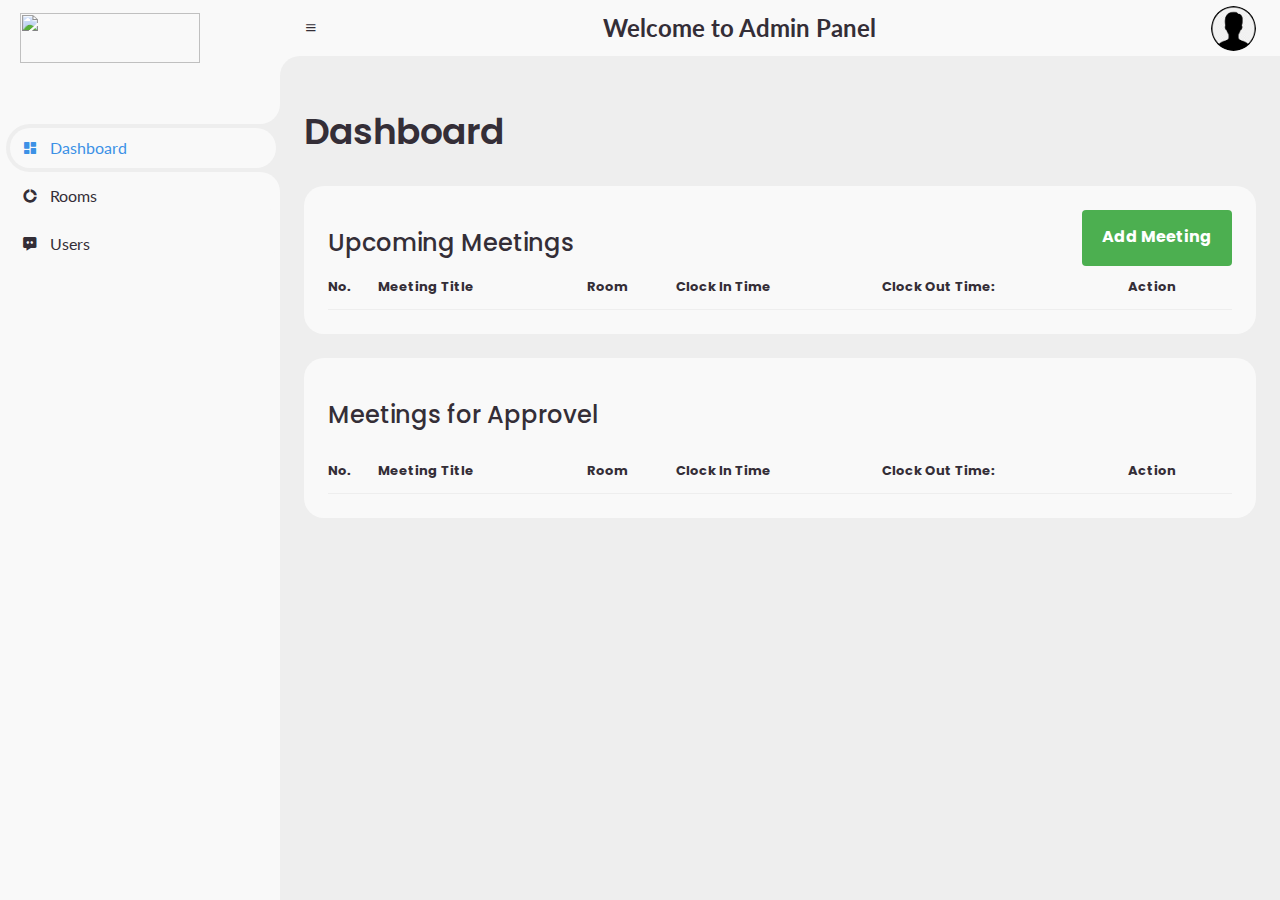
==== commit f46aa1c6: "added sidebar" ====
--- a/html/index.html
+++ b/html/index.html
@@ -8,11 +8,11 @@
 	<!-- Boxicons -->
 	<link href='https://unpkg.com/boxicons@2.0.9/css/boxicons.min.css' rel='stylesheet'>
 	<link rel="stylesheet" href="https://maxcdn.bootstrapcdn.com/bootstrap/3.4.1/css/bootstrap.min.css">
-<title>Room Booking System</title>
+	<title>Room Booking System</title>
 	<!-- My CSS -->
 	<link rel="stylesheet" href="/css/style.css">
 	<link href="https://cdn.jsdelivr.net/npm/bootstrap@5.3.0/dist/css/bootstrap.min.css" rel="stylesheet"
-	integrity="sha384-9ndCyUaIbzAi2FUVXJi0CjmCapSmO7SnpJef0486qhLnuZ2cdeRhO02iuK6FUUVM" crossorigin="anonymous">
+		integrity="sha384-9ndCyUaIbzAi2FUVXJi0CjmCapSmO7SnpJef0486qhLnuZ2cdeRhO02iuK6FUUVM" crossorigin="anonymous">
 
 
 </head>
@@ -23,24 +23,24 @@
 	<!-- SIDEBAR -->
 	<section id="sidebar">
 		<a href="#" class="brand">
-					<img class="averybit-logo" src="/images/averybit-logo.png" />
-				  </a>
+			<img class="averybit-logo" src="/images/averybit-logo.png" />
+		</a>
 		<ul class="side-menu top">
 			<li class="active">
 				<a href="#">
-						<i class='bx bxs-dashboard'></i>
-						<span class="text">Dashboard</span>
-					  </a>
+					<i class='bx bxs-dashboard'></i>
+					<span class="text">Dashboard</span>
+				</a>
 			</li>
 			<li>
 				<a href="#" id="meetingRooms">
-					<i class='bx bxs-doughnut-chart' ></i>
+					<i class='bx bxs-doughnut-chart'></i>
 					<span class="text">Rooms</span>
 				</a>
 			</li>
 			<li>
 				<a href="#" id="userScreen">
-					<i class='bx bxs-message-dots' ></i>
+					<i class='bx bxs-message-dots'></i>
 					<span class="text">Users</span>
 				</a>
 			</li>
@@ -58,8 +58,8 @@
 			<a href="#" class="nav-link">Welcome to Admin Panel</a>
 			<div class="profile-section">
 				<button class="profile-button" id="profileButton" onclick="toggleDropdown()">
-					  <img class="profile-image" src="/images/user.png" alt="Profile Image">
-					</button>
+					<img class="profile-image" src="/images/user.png" alt="Profile Image">
+				</button>
 				<div id="profileDropdown" class="dropdown">
 					<div class="dropdown-content">
 						<a href="">Profile</a>
@@ -80,8 +80,8 @@
 					<div class="modal-header">
 						<h3 class="modal-title">Add Meeting</h5>
 							<button type="button" class="close" data-dismiss="modal" aria-label="Close">
-					<span aria-hidden="true">&times;</span>
-				  </button>
+								<span aria-hidden="true">&times;</span>
+							</button>
 					</div>
 					<div class="modal-body">
 						<form id="addRoomForm">
@@ -92,9 +92,9 @@
 							<div class="form-group">
 								<label for="roomType">Room</label>
 								<select class="form-control" id="roomType" required>
-						<option value="A1">A1</option>
-						<option value="A2">A2</option>
-					  </select>
+									<option value="A1">A1</option>
+									<option value="A2">A2</option>
+								</select>
 							</div>
 							<div class="form-group">
 								<label for="clockInTime">Clock In Time:</label>
@@ -122,8 +122,8 @@
 					<div class="modal-header">
 						<h3 class="modal-title">Edit Meeting</h5>
 							<button type="button" class="close" data-dismiss="modal" aria-label="Close">
-					<span aria-hidden="true">&times;</span>
-				  </button>
+								<span aria-hidden="true">&times;</span>
+							</button>
 					</div>
 					<div class="modal-body">
 						<form id="addRoomForm">
@@ -134,9 +134,9 @@
 							<div class="form-group">
 								<label for="roomType">Room</label>
 								<select class="form-control" id="roomType" required>
-						<option value="A1">A1</option>
-						<option value="A2">A2</option>
-					  </select>
+									<option value="A1">A1</option>
+									<option value="A2">A2</option>
+								</select>
 							</div>
 							<div class="form-group">
 								<label for="clockInTime">Clock In Time:</label>
@@ -157,14 +157,15 @@
 
 
 		<!-- Delete Room Modal -->
-		<div class="modal fade" id="deleteRoomModal" tabindex="-1" role="dialog" aria-labelledby="deleteRoomModalLabel" aria-hidden="true">
+		<div class="modal fade" id="deleteRoomModal" tabindex="-1" role="dialog" aria-labelledby="deleteRoomModalLabel"
+			aria-hidden="true">
 			<div class="modal-dialog" role="document">
 				<div class="modal-content">
 					<div class="modal-header">
 						<h3 class="modal-title" id="deleteRoomModalLabel">Delete Meeting</h3>
 						<button type="button" class="close" data-dismiss="modal" aria-label="Close">
-						<span aria-hidden="true">&times;</span>
-					</button>
+							<span aria-hidden="true">&times;</span>
+						</button>
 					</div>
 					<div class="modal-body">
 						<p>Are you sure you want to delete this meeting?</p>
@@ -179,7 +180,8 @@
 		</div>
 
 		<!-- Decline Room Modal -->
-		<div class="modal fade" id="declineRoomModal" tabindex="-1" role="dialog" aria-labelledby="deleteRoomModalLabel" aria-hidden="true">
+		<div class="modal fade" id="declineRoomModal" tabindex="-1" role="dialog" aria-labelledby="deleteRoomModalLabel"
+			aria-hidden="true">
 			<div class="modal-dialog" role="document">
 				<div class="modal-content">
 					<div class="modal-header">
@@ -201,7 +203,8 @@
 		</div>
 
 		<!-- Approve Room Modal -->
-		<div class="modal fade" id="approveRoomModal" tabindex="-1" role="dialog" aria-labelledby="deleteRoomModalLabel" aria-hidden="true">
+		<div class="modal fade" id="approveRoomModal" tabindex="-1" role="dialog" aria-labelledby="deleteRoomModalLabel"
+			aria-hidden="true">
 			<div class="modal-dialog" role="document">
 				<div class="modal-content">
 					<div class="modal-header">
@@ -303,14 +306,14 @@
 					</div>
 					<div class="modal-body">
 						<form>
-						<div class="mb-3">
-							<label for="username" class="col-form-label">Room Name</label>
-							<input type="text" class="form-control" id="username">
-						</div>
-						<div class="mb-3">
-							<label for="email" class="col-form-label">Room No.</label>
-							<input type="email" class="form-control" id="email">
-						</div>
+							<div class="mb-3">
+								<label for="username" class="col-form-label">Room Name</label>
+								<input type="text" class="form-control" id="username">
+							</div>
+							<div class="mb-3">
+								<label for="email" class="col-form-label">Room No.</label>
+								<input type="email" class="form-control" id="email">
+							</div>
 						</form>
 					</div>
 					<div class="modal-footer">
@@ -333,23 +336,24 @@
 					</div>
 					<div class="modal-body">
 						<form>
-						<div class="mb-3">
-							<label for="username" class="col-form-label">Username</label>
-							<input type="text" class="form-control" id="username">
-						</div>
-						<div class="mb-3">
-							<label for="email" class="col-form-label">Email</label>
-							<input type="email" class="form-control" id="email">
-						</div>
-						<div class="mb-3">
-							<label for="password" class="col-form-label">Password</label>
-							<input type="password" class="form-control" id="password">
-						</div>
+							<div class="mb-3">
+								<label for="username" class="col-form-label">Username</label>
+								<input type="text" class="form-control" id="username">
+							</div>
+							<div class="mb-3">
+								<label for="email" class="col-form-label">Email</label>
+								<input type="email" class="form-control" id="email">
+							</div>
+							<div class="mb-3">
+								<label for="password" class="col-form-label">Password</label>
+								<input type="password" class="form-control" id="password">
+							</div>
 						</form>
 					</div>
 					<div class="modal-footer">
 						<button type="button" class="btn btn-secondary" data-bs-dismiss="modal">Close</button>
-						<button type="button" class="btn btn-primary" onclick="submit()" data-bs-dismiss="modal">Submit</button>
+						<button type="button" class="btn btn-primary" onclick="submit()"
+							data-bs-dismiss="modal">Submit</button>
 					</div>
 				</div>
 			</div>
@@ -365,18 +369,18 @@
 					</div>
 					<div class="modal-body">
 						<form>
-						<div class="mb-3">
-							<label for="username" class="col-form-label">Username</label>
-							<input type="text" class="form-control" id="editUsername">
-						</div>
-						<div class="mb-3">
-							<label for="email" class="col-form-label">Email</label>
-							<input type="email" class="form-control" id="editEmail">
-						</div>
-						<div class="mb-3">
-							<label for="password" class="col-form-label">Password</label>
-							<input type="password" class="form-control" id="editPassword">
-						</div>
+							<div class="mb-3">
+								<label for="username" class="col-form-label">Username</label>
+								<input type="text" class="form-control" id="editUsername">
+							</div>
+							<div class="mb-3">
+								<label for="email" class="col-form-label">Email</label>
+								<input type="email" class="form-control" id="editEmail">
+							</div>
+							<div class="mb-3">
+								<label for="password" class="col-form-label">Password</label>
+								<input type="password" class="form-control" id="editPassword">
+							</div>
 						</form>
 					</div>
 					<div class="modal-footer">
@@ -388,7 +392,8 @@
 		</div>
 
 		<!-- Model for Delete User -->
-		<div class="modal fade" id="deleteUserModel" tabindex="-1" aria-labelledby="exampleModalLabel" aria-hidden="true">
+		<div class="modal fade" id="deleteUserModel" tabindex="-1" aria-labelledby="exampleModalLabel"
+			aria-hidden="true">
 			<div class="modal-dialog">
 				<div class="modal-content">
 					<div class="modal-header">
@@ -412,11 +417,11 @@
 	<script src="/js/script.js"></script>
 	<script src="https://ajax.googleapis.com/ajax/libs/jquery/3.6.4/jquery.min.js"></script>
 	<script src="https://maxcdn.bootstrapcdn.com/bootstrap/3.4.1/js/bootstrap.min.js"></script>
-  <script src="/js/meetingRoom.js"></script>
-  	<script src="/js/users.js"></script>
+	<script src="/js/meetingRoom.js"></script>
+	<script src="/js/users.js"></script>
 	<script src="https://cdn.jsdelivr.net/npm/bootstrap@5.3.0/dist/js/bootstrap.bundle.min.js"
-	integrity="sha384-geWF76RCwLtnZ8qwWowPQNguL3RmwHVBC9FhGdlKrxdiJJigb/j/68SIy3Te4Bkz"
-	crossorigin="anonymous"></script>
+		integrity="sha384-geWF76RCwLtnZ8qwWowPQNguL3RmwHVBC9FhGdlKrxdiJJigb/j/68SIy3Te4Bkz"
+		crossorigin="anonymous"></script>
 </body>
 
 </html>--- a/css/style.css
+++ b/css/style.css
@@ -156,8 +156,19 @@
 /* SIDEBAR */
 
 
-
-
+ .averybit-logo{
+	width: 180px;
+	height: 50px;
+ }
+
+ .welcome-text{
+
+
+ margin-left: 97px;
+ margin-top: 30px;
+ font-size: larger;
+ font-weight: 500;
+}
 
 /* CONTENT */
 #content {
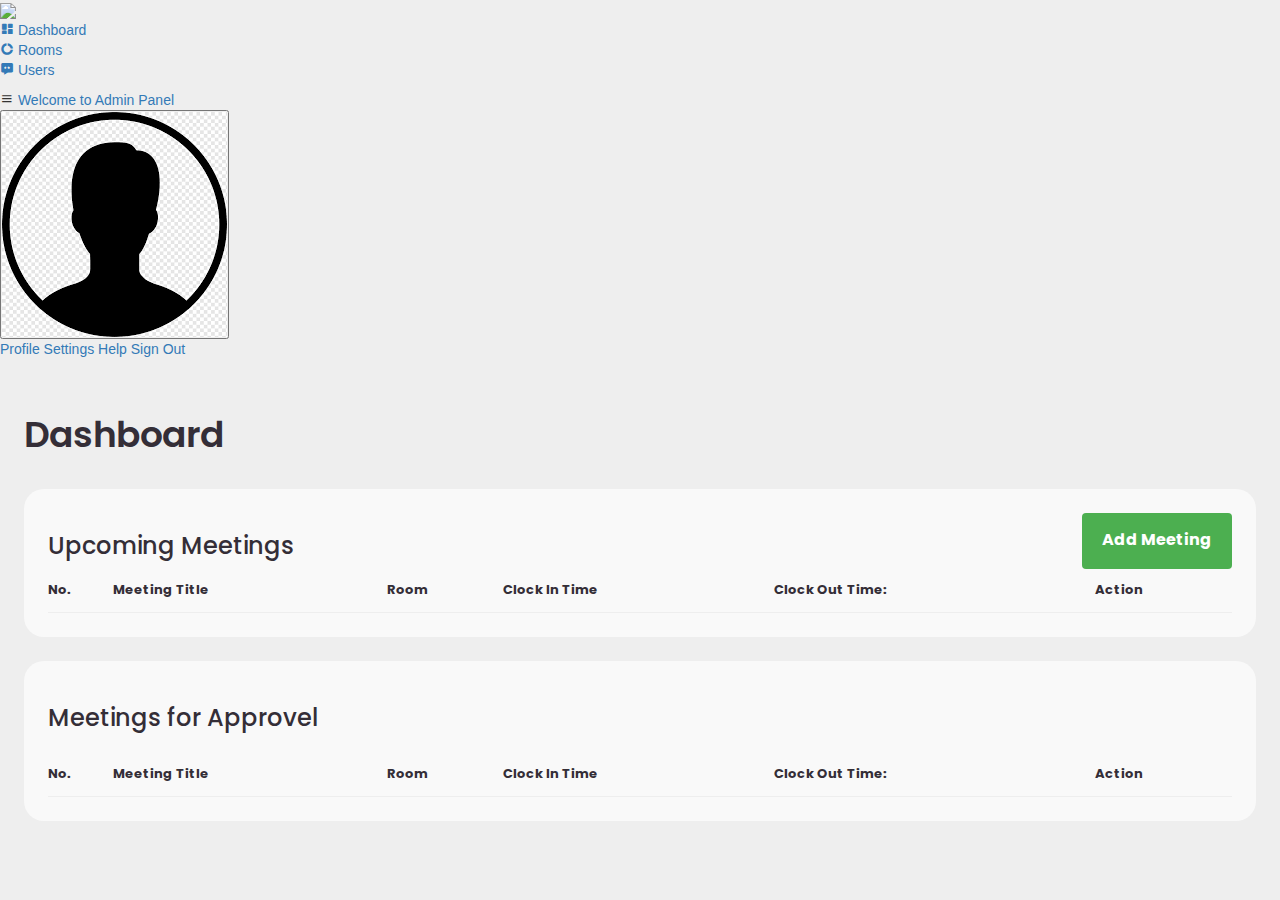
==== commit 4da86402: "added functionality for add form, added modal and popup" ====
--- a/html/index.html
+++ b/html/index.html
@@ -113,6 +113,8 @@
 			</div>
 		</div>
 
+		
+
 		<!-- Modal For Edit Meeting -->
 		<div class="modal fade" id="editModal" role="dialog">
 			<div class="modal-dialog">
@@ -172,7 +174,7 @@
 						<div id="roomDetails"></div>
 					</div>
 					<div class="modal-footer">
-						<button type="button" class="btn btn-secondary" data-dismiss="modal">Cancel</button>
+						<button type="button" class="btn btn-secondary" data-dismiss="modal" id="cancelDeleteBtn">Cancel</button>
 						<button type="button" class="btn btn-danger" id="confirmDeleteBtn">Delete</button>
 					</div>
 				</div>
--- a/css/style.css
+++ b/css/style.css
@@ -37,247 +37,8 @@
 body {
 	background: var(--grey);
 	overflow: hidden;
-	
+
 }
-
-
-
-/* SIDEBAR */
-#sidebar {
-	position: fixed;
-	top: 0;
-	left: 0;
-	width: 280px;
-	height: 100%;
-	background: var(--light);
-	z-index: 2000;
-	font-family: var(--lato);
-	transition: .3s ease;
-	overflow-x: hidden;
-	scrollbar-width: none;
-}
-#sidebar::--webkit-scrollbar {
-	display: none;
-}
-#sidebar.hide {
-	width: 60px;
-}
-#sidebar .brand {
-	font-size: 24px;
-	font-weight: 700;
-	height: 56px;
-	display: flex;
-	align-items: center;
-	color: var(--blue);
-	position: sticky;
-	top: 0;
-	left: 0;
-	background: var(--light);
-	z-index: 500;
-	padding-bottom: 20px;
-	box-sizing: content-box;
-}
-#sidebar .brand .bx {
-	min-width: 60px;
-	display: flex;
-	justify-content: center;
-}
-.averybit-logo{
-	margin-top: 20px;
-	margin-left: 20px;
-}
-#sidebar .side-menu {
-	width: 100%;
-	margin-top: 48px;
-}
-#sidebar .side-menu li {
-	height: 48px;
-	background: transparent;
-	margin-left: 6px;
-	border-radius: 48px 0 0 48px;
-	padding: 4px;
-}
-#sidebar .side-menu li.active {
-	background: var(--grey);
-	position: relative;
-}
-#sidebar .side-menu li.active::before {
-	content: '';
-	position: absolute;
-	width: 40px;
-	height: 40px;
-	border-radius: 50%;
-	top: -40px;
-	right: 0;
-	box-shadow: 20px 20px 0 var(--grey);
-	z-index: -1;
-}
-#sidebar .side-menu li.active::after {
-	content: '';
-	position: absolute;
-	width: 40px;
-	height: 40px;
-	border-radius: 50%;
-	bottom: -40px;
-	right: 0;
-	box-shadow: 20px -20px 0 var(--grey);
-	z-index: -1;
-}
-#sidebar .side-menu li a {
-	width: 100%;
-	height: 100%;
-	background: var(--light);
-	display: flex;
-	align-items: center;
-	border-radius: 48px;
-	font-size: 16px;
-	color: var(--dark);
-	white-space: nowrap;
-	overflow-x: hidden;
-}
-#sidebar .side-menu.top li.active a {
-	color: var(--blue);
-}
-#sidebar.hide .side-menu li a {
-	width: calc(48px - (4px * 2));
-	transition: width .3s ease;
-}
-#sidebar .side-menu li a.logout {
-	color: var(--red);
-}
-#sidebar .side-menu.top li a:hover {
-	color: var(--blue);
-}
-#sidebar .side-menu li a .bx {
-	min-width: calc(60px  - ((4px + 6px) * 2));
-	display: flex;
-	justify-content: center;
-}
-/* SIDEBAR */
-
-
- .averybit-logo{
-	width: 180px;
-	height: 50px;
- }
-
- .welcome-text{
-
-
- margin-left: 97px;
- margin-top: 30px;
- font-size: larger;
- font-weight: 500;
-}
-
-/* CONTENT */
-#content {
-	position: relative;
-	width: calc(100% - 280px);
-	left: 280px;
-	transition: .3s ease;
-}
-#sidebar.hide ~ #content {
-	width: calc(100% - 60px);
-	left: 60px;
-}
-
-
-
-
-/* NAVBAR */
-#content nav {
-	height: 56px;
-	background: var(--light);
-	padding: 0 24px;
-	display: flex;
-	align-items: center;
-	justify-content: space-between;
-	grid-gap: 24px;
-	font-family: var(--lato);
-	position: sticky;
-	top: 0;
-	left: 0;
-	z-index: 1000;
-}
-#content nav::before {
-	content: '';
-	position: absolute;
-	width: 40px;
-	height: 40px;
-	bottom: -40px;
-	left: 0;
-	border-radius: 50%;
-	box-shadow: -20px -20px 0 var(--light);
-}
-#content nav a {
-	color: var(--dark);
-}
-#content nav .bx.bx-menu {
-	cursor: pointer;
-	color: var(--dark);
-}
-#content nav .nav-link {
-	font-size: 24px;
-	font-weight: bold;
-	margin-right: 50px;
-	transition: .3s ease;
-}
-#content nav .nav-link:hover {
-	color: var(--blue);
-}
-.profile-section {
-	position: relative;
-  }
-
-  /* Styling for the profile button */
-  .profile-button {
-	background-color: transparent;
-	border: none;
-	cursor: pointer;
-	padding: 0;
-	width: 45px;
-	height: 45px;
-  }
-
-  /* Styling for the profile image */
-  .profile-image {
-	width: 100%;
-	height: 100%;
-	border-radius: 50%;
-	object-fit: cover;
-  }
-
-  /* Styling for the dropdown container */
-  .dropdown {
-	position: absolute;
-	top: 100%;
-	right: 0;
-	z-index: 1;
-	background-color: #f9f9f9;
-	box-shadow: 0px 8px 16px 0px rgba(0, 0, 0, 0.2);
-	display: none;
-	min-width: 120px;
-  }
-
-  /* Styling for the dropdown content */
-  .dropdown-content {
-	display: flex;
-	flex-direction: column;
-	gap: 10px;
-	padding: 10px;
-  }
-
-  /* Styling for the dropdown link */
-  .dropdown-content a {
-	color: #333;
-	text-decoration: none;
-  }
-
-/* NAVBAR */
-
-
-
 /* MAIN */
 #content main {
 	width: 100%;
@@ -286,6 +47,7 @@
 	max-height: calc(100vh - 56px);
 	overflow-y: auto;
 }
+
 #content main .head-title {
 	display: flex;
 	align-items: center;
@@ -293,14 +55,16 @@
 	grid-gap: 16px;
 	flex-wrap: wrap;
 }
+
 #content main .head-title .left h1 {
 	font-size: 36px;
 	font-weight: 600;
 	margin-bottom: 10px;
-	color:var(--dark);
+	color: var(--dark);
 
 }
-.btn-align{
+
+.btn-align {
 	font-size: 17px;
 	font-weight: bold;
 	margin-bottom: 12px;
@@ -308,6 +72,7 @@
 	display: flex;
 	justify-content: space-between;
 }
+
 .add-button {
 	display: inline-block;
 	background-color: #4CAF50;
@@ -319,11 +84,11 @@
 	font-size: 16px;
 	border-radius: 4px;
 	cursor: pointer;
-  }
+}
 
-  .add-button:hover {
+.add-button:hover {
 	background-color: #45a049;
-  }
+}
 
 
 #content main .table-data {
@@ -334,77 +99,77 @@
 	width: 100%;
 	color: var(--dark);
 }
-#content main .table-data > div {
+
+#content main .table-data>div {
 	border-radius: 20px;
 	background: var(--light);
 	padding: 24px;
 	overflow-x: auto;
 }
+
 #content main .table-data .head {
 	display: flex;
 	align-items: center;
 	grid-gap: 16px;
 	margin-bottom: 24px;
 }
+
 #content main .table-data .order {
 	flex-grow: 1;
 	flex-basis: 500px;
 }
+
 #content main .table-data .order table {
 	width: 100%;
 	border-collapse: collapse;
 }
+
 #content main .table-data .order table th {
 	padding-bottom: 12px;
 	font-size: 13px;
 	text-align: left;
 	border-bottom: 1px solid var(--grey);
-}
+
 #content main .table-data .order table td {
 	padding: 16px 0;
 }
- 
+
 .edit-button,
 .delete-button {
-margin:8px;
-padding: 8px 18px;
-  padding: 8px 16px;
-  border-radius: 4px;
-  font-size: 14px;
-  text-align: center;
-  color: #fff;
-  cursor: pointer;
-  transition: background-color 0.3s ease;
+	margin: 8px;
+	padding: 8px 18px;
+	padding: 8px 16px;
+	border-radius: 4px;
+	font-size: 14px;
+	text-align: center;
+	color: #fff;
+	cursor: pointer;
+	transition: background-color 0.3s ease;
 }
 
 /* Styling for the edit button */
 .edit-button {
-  background-color: #4CAF50;
+	background-color: #4CAF50;
 }
 
 /* Styling for the delete button */
 .delete-button {
-  background-color: #f44336;
+	background-color: #f44336;
 }
 
 /* Change background color on hover */
 .edit-button:hover,
 .delete-button:hover {
-  background-color: #3e8e41; /* Darker green for edit */
+	background-color: #3e8e41;
+	/* Darker green for edit */
 }
 
 /* Change background color on active */
 .edit-button:active,
 .delete-button:active {
-  background-color: #367b36; /* Even darker green for edit */
+	background-color: #367b36;
+	/* Even darker green for edit */
 }
+
 /* MAIN */
-/* CONTENT */
-
-
-
-
-
-
-
-
+/* CONTENT */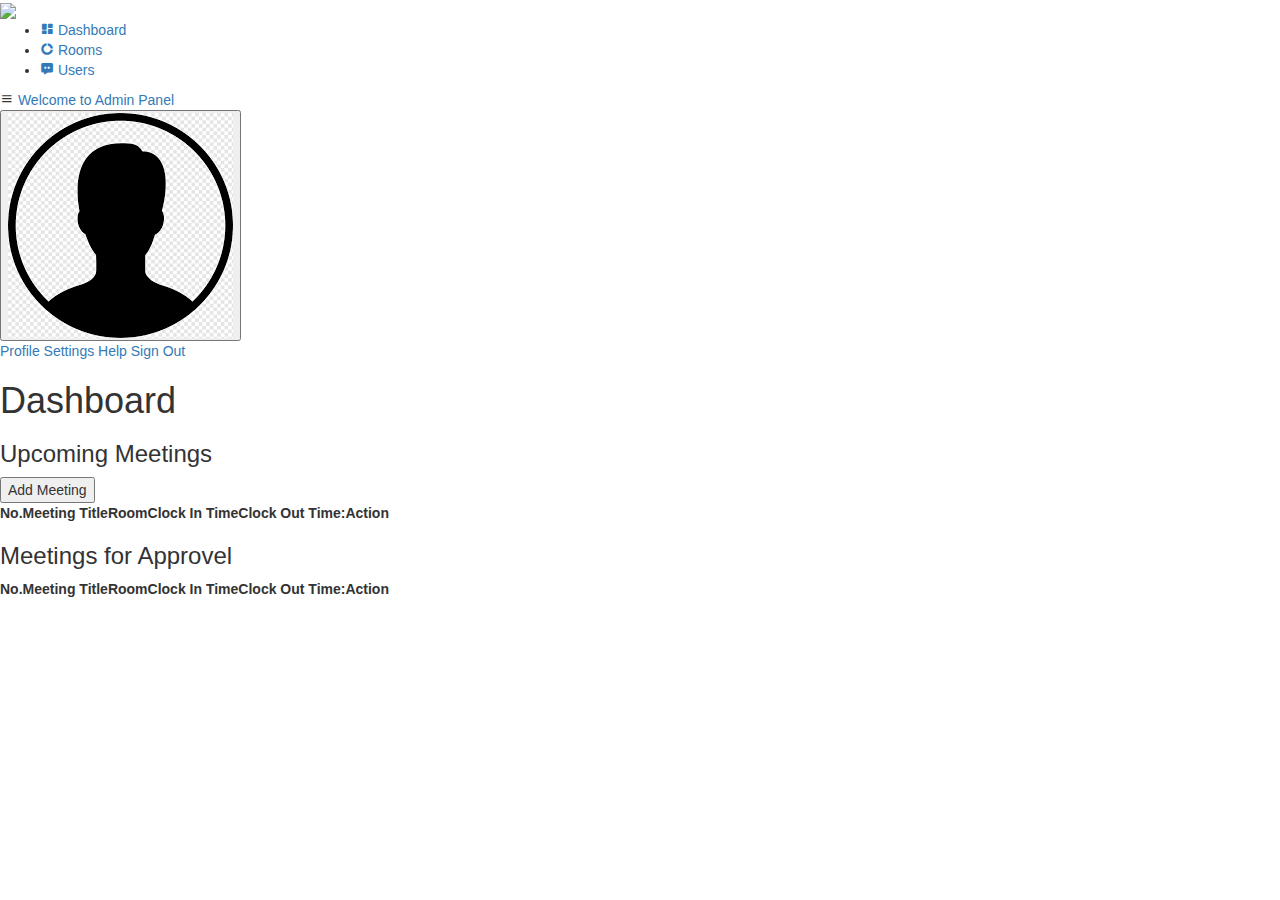
==== commit 46b63338: "Merge branch 'dev' into dashboard-screen" ====
--- a/html/index.html
+++ b/html/index.html
@@ -298,120 +298,6 @@
 
 			</div>
 		</main>
-		<!-- Model for Add Room -->
-		<div class="modal fade" id="addRoomModel" tabindex="-1" aria-labelledby="exampleModalLabel" aria-hidden="true">
-			<div class="modal-dialog">
-				<div class="modal-content">
-					<div class="modal-header">
-						<h5 class="modal-title" id="exampleModalLabel">Add Room</h5>
-						<button type="button" class="btn-close" data-bs-dismiss="modal" aria-label="Close"></button>
-					</div>
-					<div class="modal-body">
-						<form>
-							<div class="mb-3">
-								<label for="username" class="col-form-label">Room Name</label>
-								<input type="text" class="form-control" id="username">
-							</div>
-							<div class="mb-3">
-								<label for="email" class="col-form-label">Room No.</label>
-								<input type="email" class="form-control" id="email">
-							</div>
-						</form>
-					</div>
-					<div class="modal-footer">
-						<button type="button" class="btn btn-secondary" data-bs-dismiss="modal">Close</button>
-						<button type="button" class="btn btn-primary" data-bs-dismiss="modal">Submit</button>
-					</div>
-				</div>
-			</div>
-		</div>
-
-		<!-- MAIN -->
-
-		<!-- Model for Add User -->
-		<div class="modal fade" id="addUsersModel" tabindex="-1" aria-labelledby="exampleModalLabel" aria-hidden="true">
-			<div class="modal-dialog">
-				<div class="modal-content">
-					<div class="modal-header">
-						<h5 class="modal-title" id="exampleModalLabel">Add Users</h5>
-						<button type="button" class="btn-close" data-bs-dismiss="modal" aria-label="Close"></button>
-					</div>
-					<div class="modal-body">
-						<form>
-							<div class="mb-3">
-								<label for="username" class="col-form-label">Username</label>
-								<input type="text" class="form-control" id="username">
-							</div>
-							<div class="mb-3">
-								<label for="email" class="col-form-label">Email</label>
-								<input type="email" class="form-control" id="email">
-							</div>
-							<div class="mb-3">
-								<label for="password" class="col-form-label">Password</label>
-								<input type="password" class="form-control" id="password">
-							</div>
-						</form>
-					</div>
-					<div class="modal-footer">
-						<button type="button" class="btn btn-secondary" data-bs-dismiss="modal">Close</button>
-						<button type="button" class="btn btn-primary" onclick="submit()"
-							data-bs-dismiss="modal">Submit</button>
-					</div>
-				</div>
-			</div>
-		</div>
-
-		<!-- Model for Edit User -->
-		<div class="modal fade" id="editUserModel" tabindex="-1" aria-labelledby="exampleModalLabel" aria-hidden="true">
-			<div class="modal-dialog">
-				<div class="modal-content">
-					<div class="modal-header">
-						<h5 class="modal-title" id="exampleModalLabel">Edit User</h5>
-						<button type="button" class="btn-close" data-bs-dismiss="modal" aria-label="Close"></button>
-					</div>
-					<div class="modal-body">
-						<form>
-							<div class="mb-3">
-								<label for="username" class="col-form-label">Username</label>
-								<input type="text" class="form-control" id="editUsername">
-							</div>
-							<div class="mb-3">
-								<label for="email" class="col-form-label">Email</label>
-								<input type="email" class="form-control" id="editEmail">
-							</div>
-							<div class="mb-3">
-								<label for="password" class="col-form-label">Password</label>
-								<input type="password" class="form-control" id="editPassword">
-							</div>
-						</form>
-					</div>
-					<div class="modal-footer">
-						<button type="button" class="btn btn-secondary" data-bs-dismiss="modal">Close</button>
-						<button type="button" class="btn btn-primary">Submit</button>
-					</div>
-				</div>
-			</div>
-		</div>
-
-		<!-- Model for Delete User -->
-		<div class="modal fade" id="deleteUserModel" tabindex="-1" aria-labelledby="exampleModalLabel"
-			aria-hidden="true">
-			<div class="modal-dialog">
-				<div class="modal-content">
-					<div class="modal-header">
-						<h5 class="modal-title" id="exampleModalLabel">Delete User</h5>
-						<button type="button" class="btn-close" data-bs-dismiss="modal" aria-label="Close"></button>
-					</div>
-					<div class="modal-body">
-						<p>Confirm to delete user</p>
-					</div>
-					<div class="modal-footer">
-						<button type="button" class="btn btn-secondary" data-bs-dismiss="modal">Cancel</button>
-						<button type="button" class="btn btn-danger">Confirm</button>
-					</div>
-				</div>
-			</div>
-		</div>
 	</section>
 	<!-- CONTENT -->
 
--- a/css/style.css
+++ b/css/style.css
@@ -1,175 +1 @@
-@import url('https://fonts.googleapis.com/css2?family=Lato:wght@400;700&family=Poppins:wght@400;500;600;700&display=swap');
-
-* {
-	margin: 0;
-	padding: 0;
-	box-sizing: border-box;
-}
-
-a {
-	text-decoration: none;
-}
-
-li {
-	list-style: none;
-}
-
-:root {
-	--poppins: 'Poppins', sans-serif;
-	--lato: 'Lato', sans-serif;
-	--light: #F9F9F9;
-	--blue: #3C91E6;
-	--light-blue: #CFE8FF;
-	--grey: #eee;
-	--dark-grey: #AAAAAA;
-	--dark: #342E37;
-	--red: #DB504A;
-	--yellow: #FFCE26;
-	--light-yellow: #FFF2C6;
-	--orange: #FD7238;
-	--light-orange: #FFE0D3;
-}
-
-html {
-	overflow-x: hidden;
-}
-
-body {
-	background: var(--grey);
-	overflow: hidden;
-
-}
-/* MAIN */
-#content main {
-	width: 100%;
-	padding: 36px 24px;
-	font-family: var(--poppins);
-	max-height: calc(100vh - 56px);
-	overflow-y: auto;
-}
-
-#content main .head-title {
-	display: flex;
-	align-items: center;
-	justify-content: space-between;
-	grid-gap: 16px;
-	flex-wrap: wrap;
-}
-
-#content main .head-title .left h1 {
-	font-size: 36px;
-	font-weight: 600;
-	margin-bottom: 10px;
-	color: var(--dark);
-
-}
-
-.btn-align {
-	font-size: 17px;
-	font-weight: bold;
-	margin-bottom: 12px;
-	color: var(--dark);
-	display: flex;
-	justify-content: space-between;
-}
-
-.add-button {
-	display: inline-block;
-	background-color: #4CAF50;
-	color: #fff;
-	border: none;
-	padding: 10px 20px;
-	text-align: center;
-	text-decoration: none;
-	font-size: 16px;
-	border-radius: 4px;
-	cursor: pointer;
-}
-
-.add-button:hover {
-	background-color: #45a049;
-}
-
-
-#content main .table-data {
-	display: flex;
-	flex-wrap: wrap;
-	grid-gap: 24px;
-	margin-top: 24px;
-	width: 100%;
-	color: var(--dark);
-}
-
-#content main .table-data>div {
-	border-radius: 20px;
-	background: var(--light);
-	padding: 24px;
-	overflow-x: auto;
-}
-
-#content main .table-data .head {
-	display: flex;
-	align-items: center;
-	grid-gap: 16px;
-	margin-bottom: 24px;
-}
-
-#content main .table-data .order {
-	flex-grow: 1;
-	flex-basis: 500px;
-}
-
-#content main .table-data .order table {
-	width: 100%;
-	border-collapse: collapse;
-}
-
-#content main .table-data .order table th {
-	padding-bottom: 12px;
-	font-size: 13px;
-	text-align: left;
-	border-bottom: 1px solid var(--grey);
-
-#content main .table-data .order table td {
-	padding: 16px 0;
-}
-
-.edit-button,
-.delete-button {
-	margin: 8px;
-	padding: 8px 18px;
-	padding: 8px 16px;
-	border-radius: 4px;
-	font-size: 14px;
-	text-align: center;
-	color: #fff;
-	cursor: pointer;
-	transition: background-color 0.3s ease;
-}
-
-/* Styling for the edit button */
-.edit-button {
-	background-color: #4CAF50;
-}
-
-/* Styling for the delete button */
-.delete-button {
-	background-color: #f44336;
-}
-
-/* Change background color on hover */
-.edit-button:hover,
-.delete-button:hover {
-	background-color: #3e8e41;
-	/* Darker green for edit */
-}
-
-/* Change background color on active */
-.edit-button:active,
-.delete-button:active {
-	background-color: #367b36;
-	/* Even darker green for edit */
-}
-
-/* MAIN */
-/* CONTENT */+ 